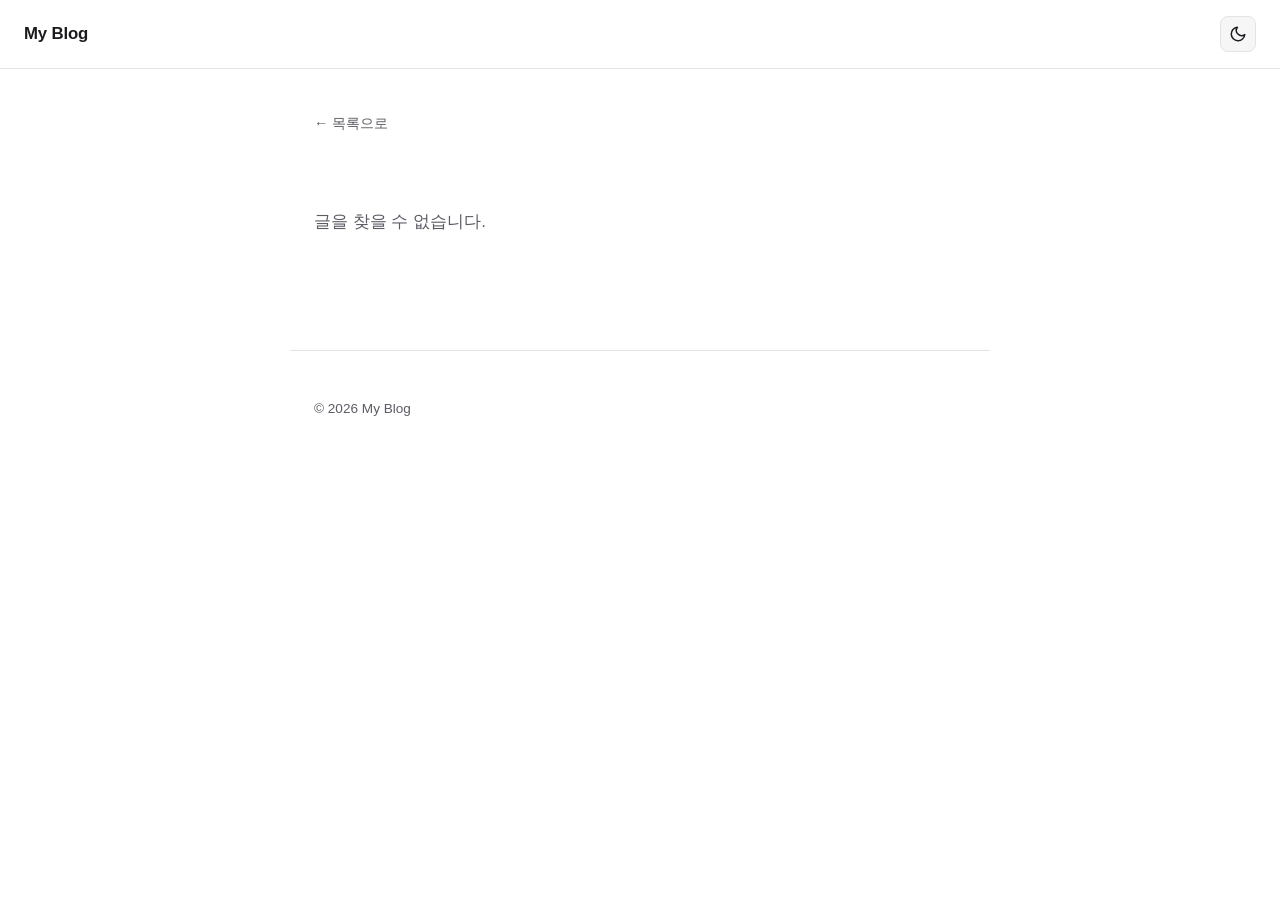
==== post.html @ ae3b1a1c "블로그 초기 버전 완성" ====
<!DOCTYPE html>
<html lang="ko">
<head>
  <meta charset="UTF-8">
  <meta name="viewport" content="width=device-width, initial-scale=1.0">
  <title>My Blog</title>
  <script>
    (function () {
      var saved = localStorage.getItem("blog-theme");
      var theme = saved || (window.matchMedia("(prefers-color-scheme: dark)").matches ? "dark" : "light");
      document.documentElement.setAttribute("data-theme", theme);
    })();
  </script>
  <link rel="stylesheet" href="css/style.css">
</head>
<body>
  <header class="site-header">
    <a href="index.html" class="site-title">My Blog</a>
    <button id="theme-toggle" class="theme-toggle" aria-label="다크 모드로 전환">
      <svg class="icon-sun" viewBox="0 0 24 24" fill="none" stroke="currentColor" stroke-width="2" stroke-linecap="round" stroke-linejoin="round">
        <circle cx="12" cy="12" r="4"></circle>
        <path d="M12 2v2M12 20v2M4.93 4.93l1.41 1.41M17.66 17.66l1.41 1.41M2 12h2M20 12h2M4.93 19.07l1.41-1.41M17.66 6.34l1.41-1.41"></path>
      </svg>
      <svg class="icon-moon" viewBox="0 0 24 24" fill="none" stroke="currentColor" stroke-width="2" stroke-linecap="round" stroke-linejoin="round">
        <path d="M21 12.79A9 9 0 1 1 11.21 3 7 7 0 0 0 21 12.79z"></path>
      </svg>
    </button>
  </header>

  <main>
    <a href="index.html" class="back-link">&larr; 목록으로</a>
    <article id="post-container">
      <p class="state-message">글을 불러오는 중...</p>
    </article>
  </main>

  <footer class="site-footer">
    <p>© <span id="year"></span> My Blog</p>
  </footer>

  <script src="js/markdown.js"></script>
  <script src="js/app.js"></script>
  <script src="js/post.js"></script>
  <script>document.getElementById("year").textContent = new Date().getFullYear();</script>
</body>
</html>
---- css/style.css ----
/* ---------- Design tokens ---------- */
:root[data-theme="light"] {
  --bg: #ffffff;
  --bg-elevated: #f6f6f7;
  --text: #1b1b1f;
  --text-secondary: #5c5c66;
  --border: #e4e4e8;
  --link: #2b5fd9;
  --link-hover: #1a3f9e;
  --code-bg: #f0f0f3;
  --accent: #2b5fd9;
  --shadow: 0 1px 3px rgba(0, 0, 0, 0.06);
}

:root[data-theme="dark"] {
  --bg: #14151a;
  --bg-elevated: #1c1d24;
  --text: #e8e8ec;
  --text-secondary: #a2a2ad;
  --border: #2c2d36;
  --link: #7aa2ff;
  --link-hover: #a3c0ff;
  --code-bg: #1c1d24;
  --accent: #7aa2ff;
  --shadow: 0 1px 3px rgba(0, 0, 0, 0.4);
}

* {
  box-sizing: border-box;
}

html {
  color-scheme: light dark;
}

body {
  margin: 0;
  background: var(--bg);
  color: var(--text);
  font-family: -apple-system, BlinkMacSystemFont, "Segoe UI", "Pretendard",
    "Noto Sans KR", sans-serif;
  font-size: 17px;
  line-height: 1.7;
  -webkit-font-smoothing: antialiased;
  transition: background-color 0.15s ease, color 0.15s ease;
}

/* ---------- Layout ---------- */
.site-header {
  position: sticky;
  top: 0;
  z-index: 10;
  display: flex;
  align-items: center;
  justify-content: space-between;
  padding: 1rem 1.5rem;
  background: var(--bg);
  border-bottom: 1px solid var(--border);
}

.site-title {
  font-size: 1.05rem;
  font-weight: 700;
  color: var(--text);
  text-decoration: none;
  letter-spacing: -0.01em;
}

.theme-toggle {
  display: inline-flex;
  align-items: center;
  justify-content: center;
  width: 36px;
  height: 36px;
  padding: 0;
  border: 1px solid var(--border);
  border-radius: 8px;
  background: var(--bg-elevated);
  color: var(--text);
  cursor: pointer;
}

.theme-toggle:hover {
  border-color: var(--accent);
}

.theme-toggle svg {
  width: 18px;
  height: 18px;
}

.icon-sun,
.icon-moon {
  display: none;
}

:root[data-theme="light"] .icon-moon {
  display: block;
}

:root[data-theme="dark"] .icon-sun {
  display: block;
}

main {
  max-width: 700px;
  margin: 0 auto;
  padding: 2.5rem 1.5rem 4rem;
}

.site-footer {
  max-width: 700px;
  margin: 0 auto;
  padding: 2rem 1.5rem 3rem;
  color: var(--text-secondary);
  font-size: 0.85rem;
  border-top: 1px solid var(--border);
}

/* ---------- Post list (index) ---------- */
.page-intro {
  margin-bottom: 2.5rem;
}

.page-intro h1 {
  font-size: 1.6rem;
  margin: 0 0 0.4rem;
}

.page-intro p {
  color: var(--text-secondary);
  margin: 0;
}

.post-list {
  list-style: none;
  margin: 0;
  padding: 0;
  display: flex;
  flex-direction: column;
  gap: 1.75rem;
}

.post-card {
  padding-bottom: 1.75rem;
  border-bottom: 1px solid var(--border);
}

.post-card:last-child {
  border-bottom: none;
}

.post-card-title {
  margin: 0 0 0.35rem;
  font-size: 1.2rem;
  line-height: 1.4;
}

.post-card-title a {
  color: var(--text);
  text-decoration: none;
}

.post-card-title a:hover {
  color: var(--accent);
}

.post-meta {
  color: var(--text-secondary);
  font-size: 0.85rem;
  margin-bottom: 0.5rem;
}

.post-excerpt {
  color: var(--text-secondary);
  margin: 0;
}

.tag-list {
  list-style: none;
  display: flex;
  flex-wrap: wrap;
  gap: 0.4rem;
  margin: 0.6rem 0 0;
  padding: 0;
}

.tag {
  font-size: 0.75rem;
  color: var(--text-secondary);
  background: var(--bg-elevated);
  border: 1px solid var(--border);
  border-radius: 999px;
  padding: 0.15rem 0.6rem;
}

.state-message {
  color: var(--text-secondary);
  padding: 2rem 0;
}

/* ---------- Post page ---------- */
.back-link {
  display: inline-block;
  margin-bottom: 1.5rem;
  color: var(--text-secondary);
  text-decoration: none;
  font-size: 0.9rem;
}

.back-link:hover {
  color: var(--accent);
}

.post-header {
  margin-bottom: 2rem;
}

.post-header h1 {
  font-size: 2rem;
  line-height: 1.3;
  margin: 0 0 0.6rem;
  letter-spacing: -0.01em;
}

/* ---------- Markdown content typography ---------- */
.post-content h1,
.post-content h2,
.post-content h3,
.post-content h4 {
  line-height: 1.4;
  margin: 2rem 0 0.75rem;
  letter-spacing: -0.01em;
}

.post-content h1 {
  font-size: 1.6rem;
}
.post-content h2 {
  font-size: 1.35rem;
}
.post-content h3 {
  font-size: 1.15rem;
}
.post-content h4 {
  font-size: 1rem;
}

.post-content p {
  margin: 0 0 1.1rem;
}

.post-content a {
  color: var(--link);
}

.post-content a:hover {
  color: var(--link-hover);
}

.post-content img {
  max-width: 100%;
  border-radius: 8px;
  display: block;
  margin: 1.25rem 0;
}

.post-content ul,
.post-content ol {
  margin: 0 0 1.1rem;
  padding-left: 1.4rem;
}

.post-content li {
  margin-bottom: 0.4rem;
}

.post-content blockquote {
  margin: 1.25rem 0;
  padding: 0.2rem 1rem;
  border-left: 3px solid var(--accent);
  color: var(--text-secondary);
}

.post-content blockquote p {
  margin: 0.5rem 0;
}

.post-content code {
  font-family: "SFMono-Regular", Consolas, "Liberation Mono", Menlo, monospace;
  font-size: 0.87em;
  background: var(--code-bg);
  padding: 0.15em 0.4em;
  border-radius: 4px;
}

.post-content pre {
  background: var(--code-bg);
  border: 1px solid var(--border);
  border-radius: 8px;
  padding: 1rem 1.1rem;
  overflow-x: auto;
  margin: 1.25rem 0;
}

.post-content pre code {
  background: none;
  padding: 0;
  font-size: 0.85em;
  line-height: 1.6;
}

.post-content hr {
  border: none;
  border-top: 1px solid var(--border);
  margin: 2rem 0;
}

/* ---------- Responsive ---------- */
@media (max-width: 480px) {
  body {
    font-size: 16px;
  }

  .site-header {
    padding: 0.85rem 1.1rem;
  }

  main {
    padding: 1.75rem 1.1rem 3rem;
  }

  .post-header h1 {
    font-size: 1.6rem;
  }

  .page-intro h1 {
    font-size: 1.35rem;
  }
}
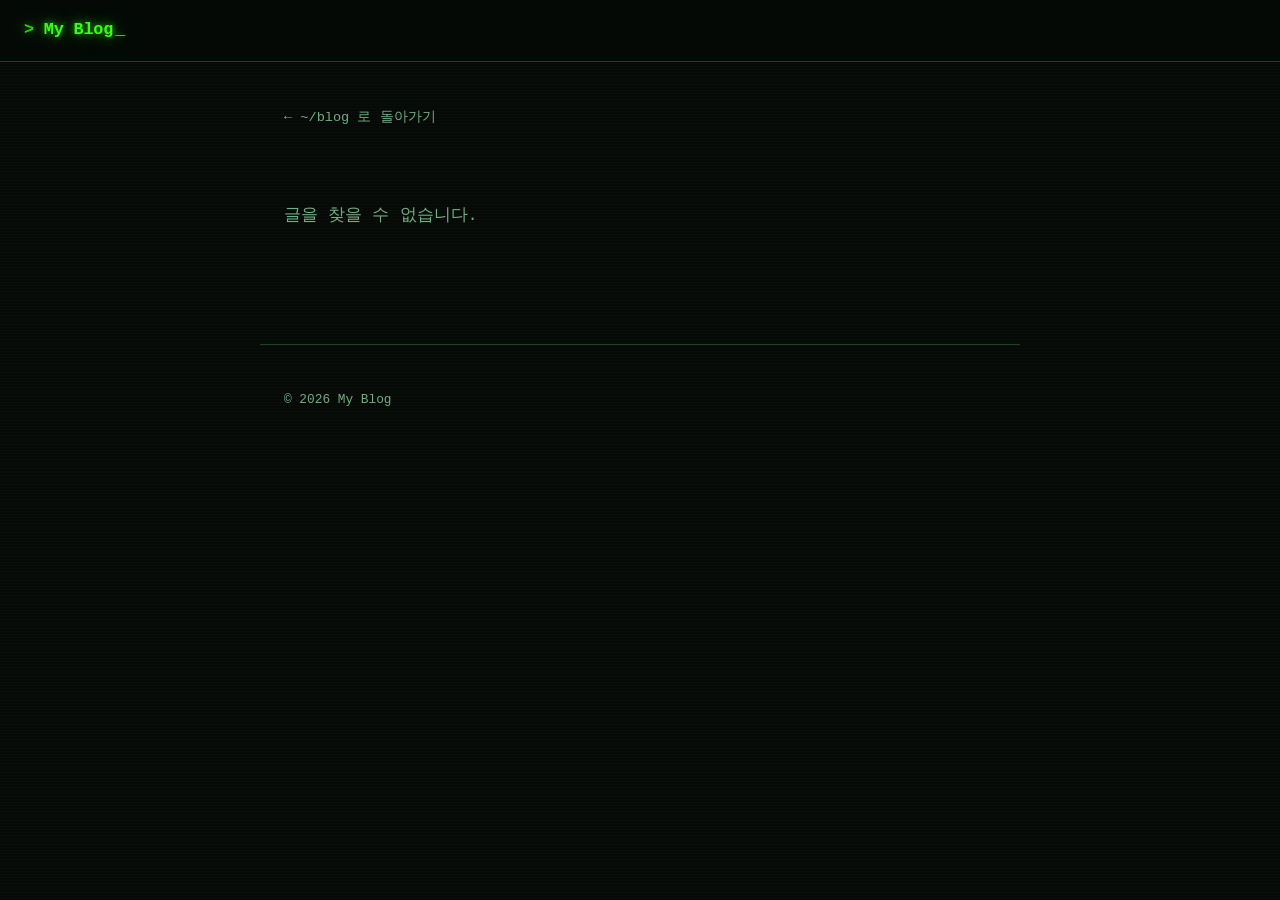
==== commit c3442a6b: "네온-온-블랙 단일 테마로 디자인 전면 개편 라이트/다크 토글을 제거하고 검은 배경 + 네온 그린 톤의 터미널 감성 테마로 교체. 글 목록은 macOS 터미널 창 스타일의 카드 그" ====
--- a/post.html
+++ b/post.html
@@ -4,31 +4,15 @@
   <meta charset="UTF-8">
   <meta name="viewport" content="width=device-width, initial-scale=1.0">
   <title>My Blog</title>
-  <script>
-    (function () {
-      var saved = localStorage.getItem("blog-theme");
-      var theme = saved || (window.matchMedia("(prefers-color-scheme: dark)").matches ? "dark" : "light");
-      document.documentElement.setAttribute("data-theme", theme);
-    })();
-  </script>
   <link rel="stylesheet" href="css/style.css">
 </head>
 <body>
   <header class="site-header">
     <a href="index.html" class="site-title">My Blog</a>
-    <button id="theme-toggle" class="theme-toggle" aria-label="다크 모드로 전환">
-      <svg class="icon-sun" viewBox="0 0 24 24" fill="none" stroke="currentColor" stroke-width="2" stroke-linecap="round" stroke-linejoin="round">
-        <circle cx="12" cy="12" r="4"></circle>
-        <path d="M12 2v2M12 20v2M4.93 4.93l1.41 1.41M17.66 17.66l1.41 1.41M2 12h2M20 12h2M4.93 19.07l1.41-1.41M17.66 6.34l1.41-1.41"></path>
-      </svg>
-      <svg class="icon-moon" viewBox="0 0 24 24" fill="none" stroke="currentColor" stroke-width="2" stroke-linecap="round" stroke-linejoin="round">
-        <path d="M21 12.79A9 9 0 1 1 11.21 3 7 7 0 0 0 21 12.79z"></path>
-      </svg>
-    </button>
   </header>
 
   <main>
-    <a href="index.html" class="back-link">&larr; 목록으로</a>
+    <a href="index.html" class="back-link">&larr; ~/blog 로 돌아가기</a>
     <article id="post-container">
       <p class="state-message">글을 불러오는 중...</p>
     </article>
--- a/css/style.css
+++ b/css/style.css
@@ -1,28 +1,16 @@
-/* ---------- Design tokens ---------- */
-:root[data-theme="light"] {
-  --bg: #ffffff;
-  --bg-elevated: #f6f6f7;
-  --text: #1b1b1f;
-  --text-secondary: #5c5c66;
-  --border: #e4e4e8;
-  --link: #2b5fd9;
-  --link-hover: #1a3f9e;
-  --code-bg: #f0f0f3;
-  --accent: #2b5fd9;
-  --shadow: 0 1px 3px rgba(0, 0, 0, 0.06);
-}
-
-:root[data-theme="dark"] {
-  --bg: #14151a;
-  --bg-elevated: #1c1d24;
-  --text: #e8e8ec;
-  --text-secondary: #a2a2ad;
-  --border: #2c2d36;
-  --link: #7aa2ff;
-  --link-hover: #a3c0ff;
-  --code-bg: #1c1d24;
-  --accent: #7aa2ff;
-  --shadow: 0 1px 3px rgba(0, 0, 0, 0.4);
+/* ---------- Design tokens: neon-on-black, single theme ---------- */
+:root {
+  --bg: #060907;
+  --bg-elevated: #0c130e;
+  --text: #bdfccd;
+  --text-secondary: #6fae82;
+  --border: #1c4229;
+  --border-strong: #2c6b40;
+  --neon: #39ff14;
+  --neon-dim: #21b30d;
+  --neon-glow: rgba(57, 255, 20, 0.55);
+  --code-bg: #0a0f0b;
+  --shadow: 0 0 18px rgba(57, 255, 20, 0.12);
 }
 
 * {
@@ -30,19 +18,29 @@
 }
 
 html {
-  color-scheme: light dark;
+  color-scheme: dark;
 }
 
 body {
   margin: 0;
   background: var(--bg);
+  background-image: repeating-linear-gradient(
+    0deg,
+    rgba(57, 255, 20, 0.025) 0px,
+    rgba(57, 255, 20, 0.025) 1px,
+    transparent 1px,
+    transparent 3px
+  );
   color: var(--text);
   font-family: -apple-system, BlinkMacSystemFont, "Segoe UI", "Pretendard",
     "Noto Sans KR", sans-serif;
   font-size: 17px;
   line-height: 1.7;
   -webkit-font-smoothing: antialiased;
-  transition: background-color 0.15s ease, color 0.15s ease;
+}
+
+.mono {
+  font-family: "SFMono-Regular", Consolas, "Liberation Mono", Menlo, monospace;
 }
 
 /* ---------- Layout ---------- */
@@ -54,66 +52,58 @@
   align-items: center;
   justify-content: space-between;
   padding: 1rem 1.5rem;
-  background: var(--bg);
+  background: rgba(6, 9, 7, 0.9);
+  backdrop-filter: blur(4px);
   border-bottom: 1px solid var(--border);
 }
 
 .site-title {
+  font-family: "SFMono-Regular", Consolas, "Liberation Mono", Menlo, monospace;
   font-size: 1.05rem;
   font-weight: 700;
-  color: var(--text);
+  color: var(--neon);
   text-decoration: none;
   letter-spacing: -0.01em;
-}
-
-.theme-toggle {
-  display: inline-flex;
-  align-items: center;
-  justify-content: center;
-  width: 36px;
-  height: 36px;
-  padding: 0;
-  border: 1px solid var(--border);
-  border-radius: 8px;
-  background: var(--bg-elevated);
-  color: var(--text);
-  cursor: pointer;
-}
-
-.theme-toggle:hover {
-  border-color: var(--accent);
-}
-
-.theme-toggle svg {
-  width: 18px;
-  height: 18px;
-}
-
-.icon-sun,
-.icon-moon {
-  display: none;
-}
-
-:root[data-theme="light"] .icon-moon {
-  display: block;
-}
-
-:root[data-theme="dark"] .icon-sun {
-  display: block;
+  text-shadow: 0 0 6px var(--neon-glow), 0 0 16px var(--neon-glow);
+}
+
+.site-title::before {
+  content: "> ";
+  opacity: 0.8;
+}
+
+.site-title::after {
+  content: "_";
+  display: inline-block;
+  margin-left: 2px;
+  animation: blink 1.1s steps(1) infinite;
+}
+
+@keyframes blink {
+  50% {
+    opacity: 0;
+  }
+}
+
+@media (prefers-reduced-motion: reduce) {
+  .site-title::after {
+    animation: none;
+  }
 }
 
 main {
-  max-width: 700px;
+  max-width: 760px;
   margin: 0 auto;
   padding: 2.5rem 1.5rem 4rem;
 }
 
 .site-footer {
-  max-width: 700px;
+  max-width: 760px;
   margin: 0 auto;
   padding: 2rem 1.5rem 3rem;
   color: var(--text-secondary);
-  font-size: 0.85rem;
+  font-size: 0.8rem;
+  font-family: "SFMono-Regular", Consolas, "Liberation Mono", Menlo, monospace;
   border-top: 1px solid var(--border);
 }
 
@@ -123,8 +113,11 @@
 }
 
 .page-intro h1 {
+  font-family: "SFMono-Regular", Consolas, "Liberation Mono", Menlo, monospace;
   font-size: 1.6rem;
   margin: 0 0 0.4rem;
+  color: var(--neon);
+  text-shadow: 0 0 8px var(--neon-glow);
 }
 
 .page-intro p {
@@ -136,23 +129,59 @@
   list-style: none;
   margin: 0;
   padding: 0;
+  display: grid;
+  grid-template-columns: repeat(2, 1fr);
+  gap: 1.25rem;
+}
+
+.post-card {
+  position: relative;
+  border: 1px solid var(--border);
+  border-radius: 10px;
+  background: var(--bg-elevated);
+  overflow: hidden;
+  transition: border-color 0.15s ease, box-shadow 0.15s ease, transform 0.15s ease;
+}
+
+.post-card:hover {
+  border-color: var(--neon-dim);
+  box-shadow: var(--shadow);
+  transform: translateY(-2px);
+}
+
+.post-card-titlebar {
   display: flex;
-  flex-direction: column;
-  gap: 1.75rem;
-}
-
-.post-card {
-  padding-bottom: 1.75rem;
+  align-items: center;
+  gap: 0.4rem;
+  padding: 0.6rem 0.8rem;
   border-bottom: 1px solid var(--border);
 }
 
-.post-card:last-child {
-  border-bottom: none;
+.post-card-titlebar .dot {
+  width: 8px;
+  height: 8px;
+  border-radius: 50%;
+  background: var(--border-strong);
+  display: inline-block;
+}
+
+.post-card-path {
+  margin-left: 0.4rem;
+  font-family: "SFMono-Regular", Consolas, "Liberation Mono", Menlo, monospace;
+  font-size: 0.72rem;
+  color: var(--text-secondary);
+  overflow: hidden;
+  text-overflow: ellipsis;
+  white-space: nowrap;
+}
+
+.post-card-body {
+  padding: 1rem 1.1rem 1.2rem;
 }
 
 .post-card-title {
-  margin: 0 0 0.35rem;
-  font-size: 1.2rem;
+  margin: 0 0 0.4rem;
+  font-size: 1.05rem;
   line-height: 1.4;
 }
 
@@ -162,18 +191,21 @@
 }
 
 .post-card-title a:hover {
-  color: var(--accent);
+  color: var(--neon);
+  text-shadow: 0 0 6px var(--neon-glow);
 }
 
 .post-meta {
   color: var(--text-secondary);
-  font-size: 0.85rem;
+  font-size: 0.8rem;
+  font-family: "SFMono-Regular", Consolas, "Liberation Mono", Menlo, monospace;
   margin-bottom: 0.5rem;
 }
 
 .post-excerpt {
   color: var(--text-secondary);
   margin: 0;
+  font-size: 0.92rem;
 }
 
 .tag-list {
@@ -181,22 +213,25 @@
   display: flex;
   flex-wrap: wrap;
   gap: 0.4rem;
-  margin: 0.6rem 0 0;
+  margin: 0.75rem 0 0;
   padding: 0;
 }
 
 .tag {
-  font-size: 0.75rem;
-  color: var(--text-secondary);
-  background: var(--bg-elevated);
-  border: 1px solid var(--border);
+  font-family: "SFMono-Regular", Consolas, "Liberation Mono", Menlo, monospace;
+  font-size: 0.7rem;
+  color: var(--neon-dim);
+  background: transparent;
+  border: 1px solid var(--border-strong);
   border-radius: 999px;
   padding: 0.15rem 0.6rem;
 }
 
 .state-message {
+  grid-column: 1 / -1;
   color: var(--text-secondary);
   padding: 2rem 0;
+  font-family: "SFMono-Regular", Consolas, "Liberation Mono", Menlo, monospace;
 }
 
 /* ---------- Post page ---------- */
@@ -205,22 +240,36 @@
   margin-bottom: 1.5rem;
   color: var(--text-secondary);
   text-decoration: none;
-  font-size: 0.9rem;
+  font-size: 0.85rem;
+  font-family: "SFMono-Regular", Consolas, "Liberation Mono", Menlo, monospace;
 }
 
 .back-link:hover {
-  color: var(--accent);
+  color: var(--neon);
+  text-shadow: 0 0 6px var(--neon-glow);
 }
 
 .post-header {
   margin-bottom: 2rem;
+  padding-bottom: 1.5rem;
+  border-bottom: 1px solid var(--border);
+}
+
+.post-header-path {
+  display: block;
+  margin-bottom: 0.6rem;
+  font-family: "SFMono-Regular", Consolas, "Liberation Mono", Menlo, monospace;
+  font-size: 0.78rem;
+  color: var(--text-secondary);
 }
 
 .post-header h1 {
-  font-size: 2rem;
-  line-height: 1.3;
+  font-size: 1.9rem;
+  line-height: 1.35;
   margin: 0 0 0.6rem;
   letter-spacing: -0.01em;
+  color: var(--neon);
+  text-shadow: 0 0 8px var(--neon-glow);
 }
 
 /* ---------- Markdown content typography ---------- */
@@ -231,16 +280,18 @@
   line-height: 1.4;
   margin: 2rem 0 0.75rem;
   letter-spacing: -0.01em;
+  color: var(--neon);
+  text-shadow: 0 0 6px var(--neon-glow);
 }
 
 .post-content h1 {
-  font-size: 1.6rem;
+  font-size: 1.5rem;
 }
 .post-content h2 {
-  font-size: 1.35rem;
+  font-size: 1.3rem;
 }
 .post-content h3 {
-  font-size: 1.15rem;
+  font-size: 1.12rem;
 }
 .post-content h4 {
   font-size: 1rem;
@@ -251,16 +302,18 @@
 }
 
 .post-content a {
-  color: var(--link);
+  color: var(--neon);
+  text-decoration-color: var(--neon-dim);
 }
 
 .post-content a:hover {
-  color: var(--link-hover);
+  text-shadow: 0 0 6px var(--neon-glow);
 }
 
 .post-content img {
   max-width: 100%;
   border-radius: 8px;
+  border: 1px solid var(--border);
   display: block;
   margin: 1.25rem 0;
 }
@@ -278,8 +331,9 @@
 .post-content blockquote {
   margin: 1.25rem 0;
   padding: 0.2rem 1rem;
-  border-left: 3px solid var(--accent);
-  color: var(--text-secondary);
+  border-left: 3px solid var(--neon);
+  color: var(--text-secondary);
+  background: var(--bg-elevated);
 }
 
 .post-content blockquote p {
@@ -289,9 +343,11 @@
 .post-content code {
   font-family: "SFMono-Regular", Consolas, "Liberation Mono", Menlo, monospace;
   font-size: 0.87em;
+  color: var(--neon);
   background: var(--code-bg);
   padding: 0.15em 0.4em;
   border-radius: 4px;
+  border: 1px solid var(--border);
 }
 
 .post-content pre {
@@ -301,10 +357,12 @@
   padding: 1rem 1.1rem;
   overflow-x: auto;
   margin: 1.25rem 0;
+  box-shadow: inset 0 0 20px rgba(57, 255, 20, 0.04);
 }
 
 .post-content pre code {
   background: none;
+  border: none;
   padding: 0;
   font-size: 0.85em;
   line-height: 1.6;
@@ -317,6 +375,12 @@
 }
 
 /* ---------- Responsive ---------- */
+@media (max-width: 640px) {
+  .post-list {
+    grid-template-columns: 1fr;
+  }
+}
+
 @media (max-width: 480px) {
   body {
     font-size: 16px;
@@ -331,10 +395,10 @@
   }
 
   .post-header h1 {
-    font-size: 1.6rem;
+    font-size: 1.55rem;
   }
 
   .page-intro h1 {
-    font-size: 1.35rem;
-  }
-}
+    font-size: 1.3rem;
+  }
+}
